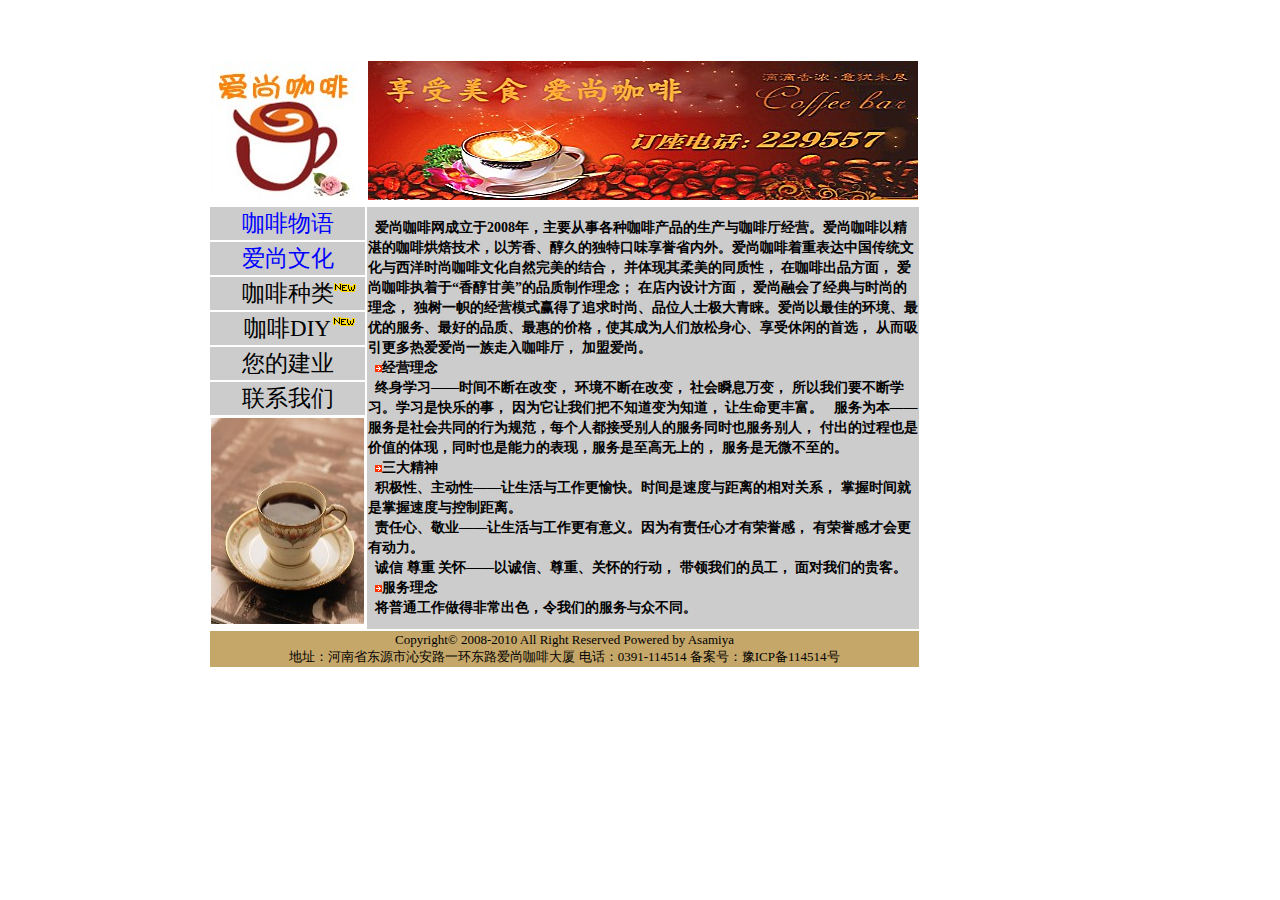
==== text3/html/aswh.html @ bb419389 "Add files via upload" ====
<!doctype html>
<html>
<head>
<meta charset="utf-8">
<title>爱尚文化</title>
<link href="../css/1.css" rel="stylesheet" type="text/css">
</head>
<body>
<table width="710" height="496" border="0"class="table">
  <tbody>
    <tr>
      <td width="148" height="141"><img src="../images/logo-3.jpg" width="148" height="139" alt=""/></td>
      <td width="552"><img src="../images/banner2-1.jpg" width="550" height="139" alt=""/></td>
    </tr>
    <tr>
      <td class="m main_left_title"><a href="../html/index.html">咖啡物语</a></td>
      <td rowspan="7" class="aswhtext">&nbsp;&nbsp;爱尚咖啡网成立于2008年，主要从事各种咖啡产品的生产与咖啡厅经营。爱尚咖啡以精湛的咖啡烘焙技术，以芳香、醇久的独特口味享誉省内外。爱尚咖啡着重表达中国传统文化与西洋时尚咖啡文化自然完美的结合， 并体现其柔美的同质性， 在咖啡出品方面， 爱尚咖啡执着于“香醇甘美”的品质制作理念； 在店内设计方面， 爱尚融会了经典与时尚的理念， 独树一帜的经营模式赢得了追求时尚、品位人士极大青睐。爱尚以最佳的环境、最优的服务、最好的品质、最惠的价格，使其成为人们放松身心、享受休闲的首选， 从而吸引更多热爱爱尚一族走入咖啡厅， 加盟爱尚。<br>
	    &nbsp;&nbsp;<img src="../images/dot.gif" width="7" height="7" alt=""/>经营理念<br>
	&nbsp;&nbsp;终身学习——时间不断在改变， 环境不断在改变， 社会瞬息万变， 所以我们要不断学习。学习是快乐的事， 因为它让我们把不知道变为知道， 让生命更丰富。
	&nbsp;&nbsp;服务为本——服务是社会共同的行为规范，每个人都接受别人的服务同时也服务别人， 付出的过程也是价值的体现，同时也是能力的表现，服务是至高无上的， 服务是无微不至的。<br>
	&nbsp;&nbsp;<img src="../images/dot.gif" width="7" height="7" alt=""/>三大精神<br>
	&nbsp;&nbsp;积极性、主动性——让生活与工作更愉快。时间是速度与距离的相对关系， 掌握时间就是掌握速度与控制距离。<br>
	&nbsp;&nbsp;责任心、敬业——让生活与工作更有意义。因为有责任心才有荣誉感， 有荣誉感才会更有动力。<br>
	&nbsp;&nbsp;诚信 尊重 关怀——以诚信、尊重、关怀的行动， 带领我们的员工， 面对我们的贵客。<br>
	&nbsp;&nbsp;<img src="../images/dot.gif" width="7" height="7" alt=""/>服务理念<br>
	&nbsp;&nbsp;将普通工作做得非常出色，令我们的服务与众不同。<br></td>
    </tr>
    <tr>
      <td class="main_left_title"><a href="aswh.html">爱尚文化</a></td>
    </tr>
    <tr>
      <td class="main_left_title">咖啡种类<div class="new2"><img src="../images/new2.gif" width="28" height="11" alt=""/></div></td>
    </tr>
    <tr>
      <td class="main_left_title">咖啡DIY<div class="new1"><img src="../images/new2.gif" width="28" height="11" alt=""/></div></td>
    </tr>
    <tr>
      <td class="main_left_title">您的建业</td>
    </tr>
    <tr>
      <td class="main_left_title">联系我们</td>
    </tr>
    <tr>
      <td><img src="../images/kfzb3-1.jpg" width="153" height="206" alt=""/></td>
    </tr>
    <tr>
      <td colspan="2" class="bottom" >Copyright&copy; 2008-2010 All Right Reserved Powered by Asamiya<br>
      地址：河南省东源市沁安路一环东路爱尚咖啡大厦 电话：0391-114514 备案号：豫ICP备114514号</td>
    </tr>
  </tbody>
</table>

</body>
</html>
---- text3/css/1.css ----
@charset "utf-8";
/* CSS Document */
a:link{
	color: #00f;
	text-decoration: none;
}
a:visited{
	color: #86492a;
	text-decoration: none;
}
a:hover{
	color: #0F0;
	text-decoration: none;
}
a:active{
	color: #C03;
	text-decoration: none;
}
.table{
	margin-top: 50px;
	margin-left: 200px;
	position: absolute;
}

.main_left_title{
	text-align: center;
	font-size: 23px;
	font-family: "云烟体";
	background: #CCCCCC;
	
}
.new1{
	position: absolute;
	width: 28px;
	height: 11px;
	left: 122px;
	top: 249px;
}
.new2{
	position: absolute;
	width: 28px;
	height: 11px;
	left: 123px;
	top: 215px;
}
.text1{
	font-family: "仿宋";
	text-align: left;
	line-height: 22px;
	font-weight: bold;
	background: #CCCCCC;
	font-size: 14px;
	font-style: italic;
}
.bottom{
	background-color: #C5A76A;
	text-align: center;
	font-size: 13px;
	color: #000000;
	font-family: "宋体";
}
.aswhtext {
	font-family: "仿宋";
	text-align: left;
	line-height: 20px;
	font-weight: bold;
	background: #CCCCCC;
	font-size: 14px;
	
}
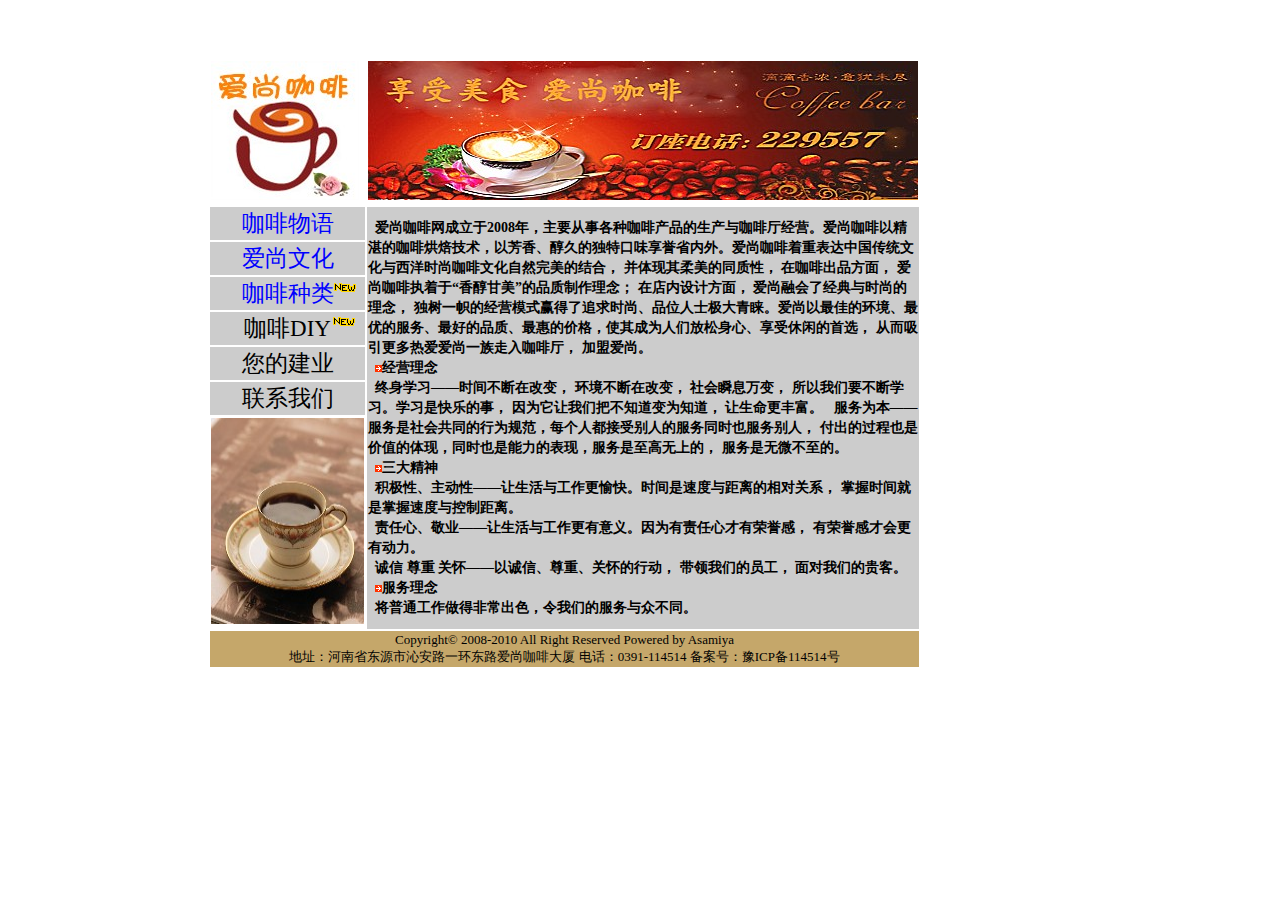
==== commit c312863f: "Add files via upload" ====
--- a/text3/html/aswh.html
+++ b/text3/html/aswh.html
@@ -29,7 +29,7 @@
       <td class="main_left_title"><a href="aswh.html">爱尚文化</a></td>
     </tr>
     <tr>
-      <td class="main_left_title">咖啡种类<div class="new2"><img src="../images/new2.gif" width="28" height="11" alt=""/></div></td>
+      <td class="main_left_title"><a href="kfzl.html">咖啡种类</a><div class="new2"><img src="../images/new2.gif" width="28" height="11" alt=""/></div></td>
     </tr>
     <tr>
       <td class="main_left_title">咖啡DIY<div class="new1"><img src="../images/new2.gif" width="28" height="11" alt=""/></div></td>
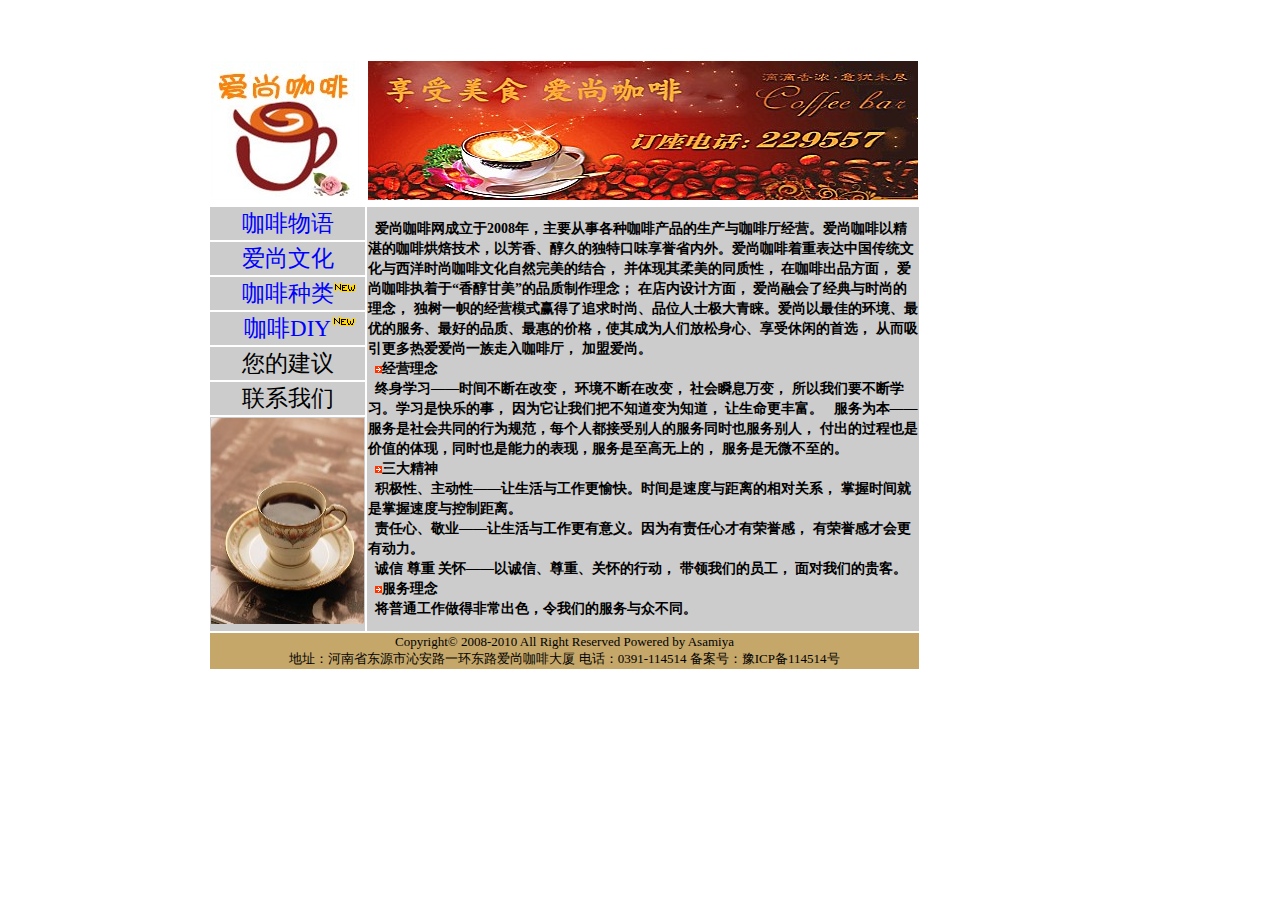
==== commit b2bf1d4f: "Add files via upload" ====
--- a/text3/html/aswh.html
+++ b/text3/html/aswh.html
@@ -32,16 +32,16 @@
       <td class="main_left_title"><a href="kfzl.html">咖啡种类</a><div class="new2"><img src="../images/new2.gif" width="28" height="11" alt=""/></div></td>
     </tr>
     <tr>
-      <td class="main_left_title">咖啡DIY<div class="new1"><img src="../images/new2.gif" width="28" height="11" alt=""/></div></td>
+      <td class="main_left_title"><a href="kfdiy.html">咖啡DIY</a><div class="new1"><img src="../images/new2.gif" width="28" height="11" alt=""/></div></td>
     </tr>
     <tr>
-      <td class="main_left_title">您的建业</td>
+      <td class="main_left_title">您的建议</td>
     </tr>
     <tr>
       <td class="main_left_title">联系我们</td>
     </tr>
     <tr>
-      <td><img src="../images/kfzb3-1.jpg" width="153" height="206" alt=""/></td>
+      <td class="main_left_title"><img src="../images/kfzb3-1.jpg" width="153" height="206" alt=""/></td>
     </tr>
     <tr>
       <td colspan="2" class="bottom" >Copyright&copy; 2008-2010 All Right Reserved Powered by Asamiya<br>
--- a/text3/css/1.css
+++ b/text3/css/1.css
@@ -68,3 +68,29 @@
 	font-size: 14px;
 	
 }
+.diytitle{
+	font-family: "云烟体";
+	text-align: center;
+	border-bottom-width: 1px;
+	background-color: #CCCCCC;
+	height: 35px;
+}
+.diytext{
+	font-family: "仿宋";
+	text-align: left;
+	font-size: 17px;
+}
+.diynew1{
+	position: absolute;
+	width: 28px;
+	height: 11px;
+	left: 127px;
+	top: 240px;
+}
+.diynew2{
+	position: absolute;
+	width: 28px;
+	height: 11px;
+	left: 125px;
+	top: 282px;
+}
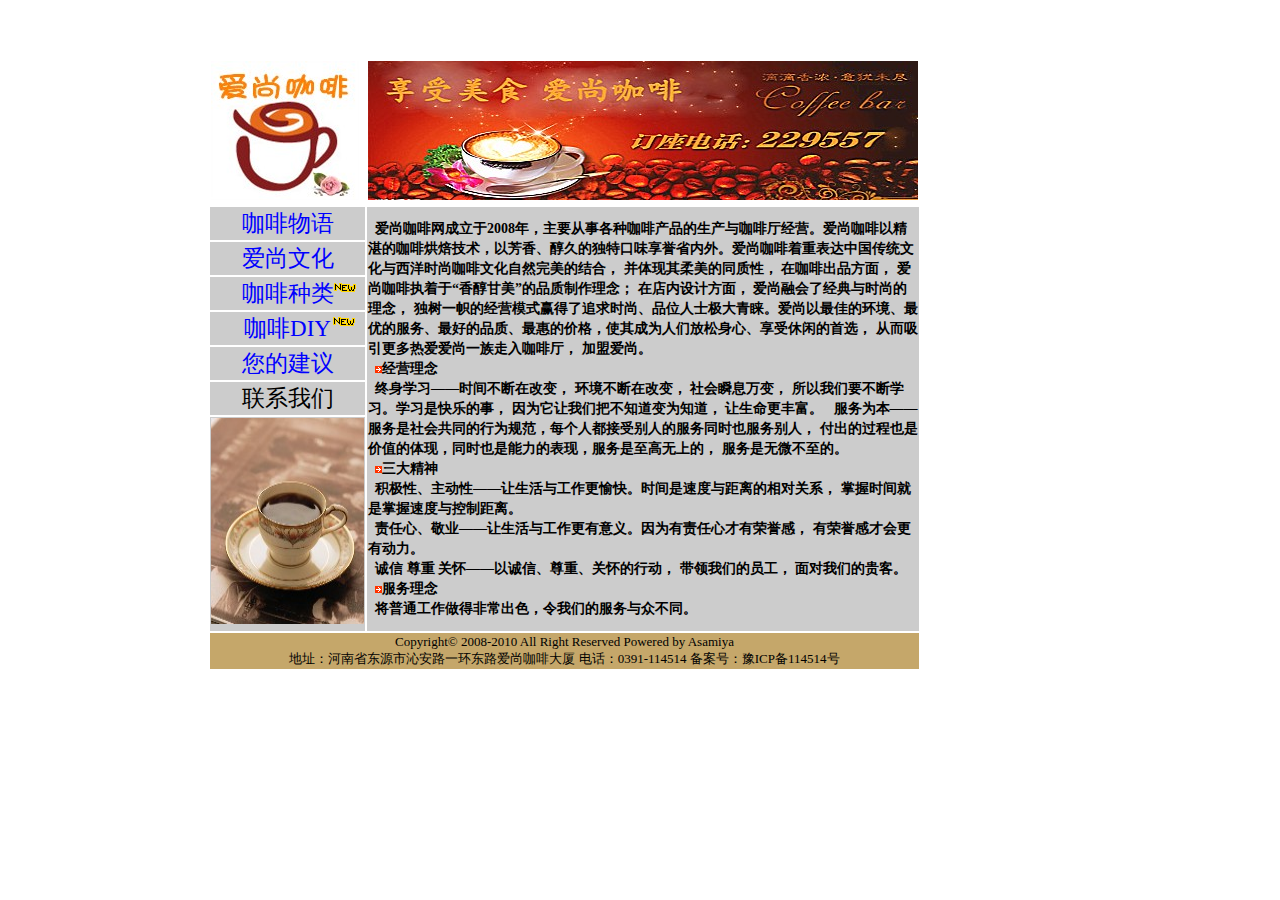
==== commit c47c9aaa: "Add files via upload" ====
--- a/text3/html/aswh.html
+++ b/text3/html/aswh.html
@@ -35,7 +35,7 @@
       <td class="main_left_title"><a href="kfdiy.html">咖啡DIY</a><div class="new1"><img src="../images/new2.gif" width="28" height="11" alt=""/></div></td>
     </tr>
     <tr>
-      <td class="main_left_title">您的建议</td>
+      <td class="main_left_title"><a href="mailto:asamiya_shiina@outlook.com">您的建议</a></td>
     </tr>
     <tr>
       <td class="main_left_title">联系我们</td>
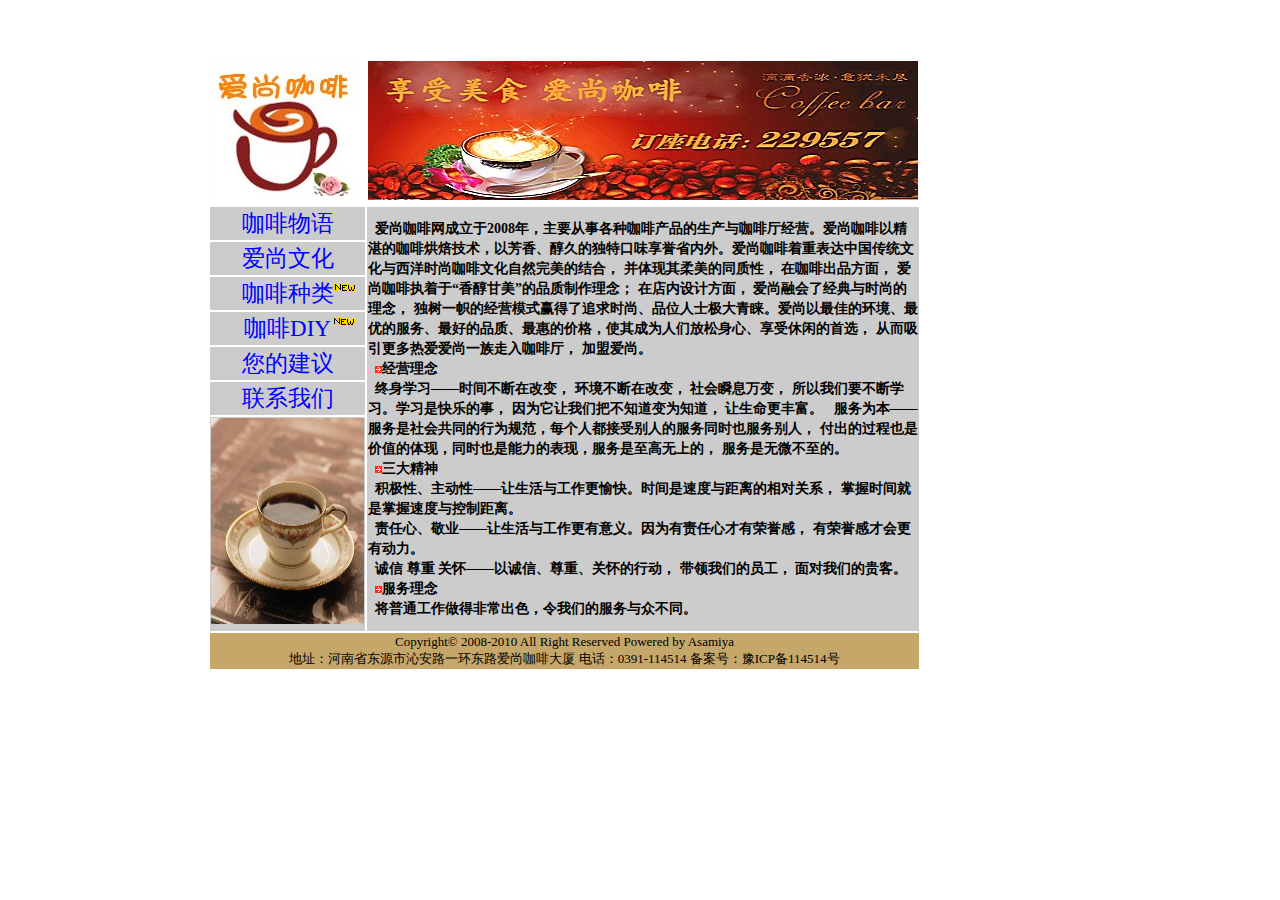
==== commit 0180e48c: "Add files via upload" ====
--- a/text3/html/aswh.html
+++ b/text3/html/aswh.html
@@ -38,7 +38,7 @@
       <td class="main_left_title"><a href="mailto:asamiya_shiina@outlook.com">您的建议</a></td>
     </tr>
     <tr>
-      <td class="main_left_title">联系我们</td>
+      <td class="main_left_title"><a href= "lxwm.html">联系我们</a></td>
     </tr>
     <tr>
       <td class="main_left_title"><img src="../images/kfzb3-1.jpg" width="153" height="206" alt=""/></td>
--- a/text3/css/1.css
+++ b/text3/css/1.css
@@ -94,3 +94,17 @@
 	left: 125px;
 	top: 282px;
 }
+.lxwmnew1{
+	position: absolute;
+	width: 28px;
+	height: 11px;
+	left: 146px;
+	top: 250px;
+}
+.lxwmnew2{
+	position: absolute;
+	width: 28px;
+	height: 11px;
+	left: 147px;
+	top: 216px;
+}
